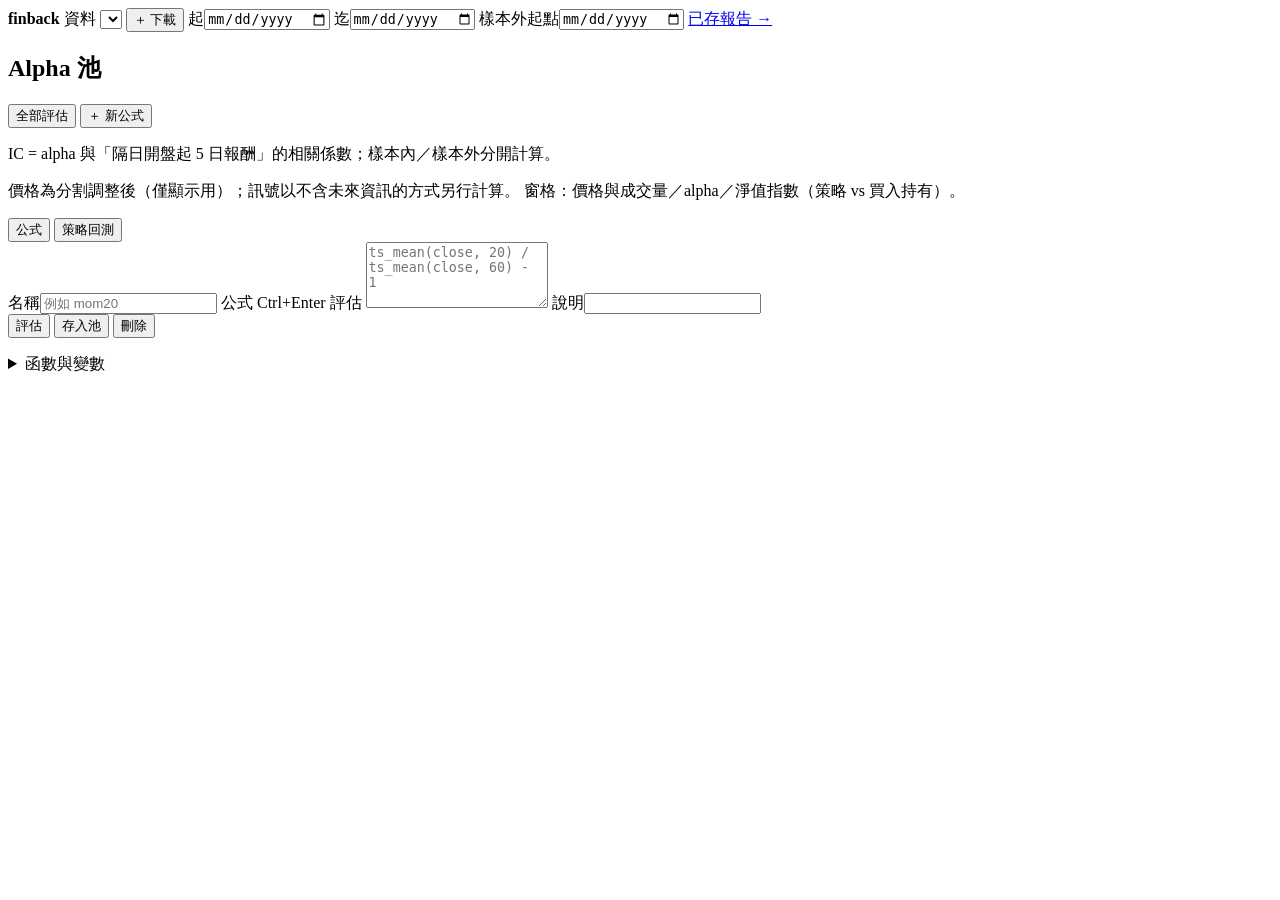
==== src/finback/web/workbench.html @ 5b3690ac "Add alpha research workbench, strategy engine and FinMind data - Strategy backtest engine: signal at" ====
<!doctype html>
<html lang="zh-Hant-TW">
<head>
  <meta charset="utf-8">
  <meta name="viewport" content="width=device-width, initial-scale=1">
  <title>finback 工作台</title>
  <link rel="stylesheet" href="/workbench.css">
</head>
<body>
  <header class="bar">
    <strong class="logo">finback</strong>
    <label class="field inline">
      <span>資料</span>
      <select id="dataset" aria-label="資料集"></select>
    </label>
    <button type="button" id="open-download" class="ghost">＋ 下載</button>
    <label class="field inline"><span>起</span><input type="date" id="start"></label>
    <label class="field inline"><span>迄</span><input type="date" id="end"></label>
    <label class="field inline" title="此日（含）之後為樣本外，用來檢驗沒有被調參看過的期間">
      <span>樣本外起點</span><input type="date" id="split">
    </label>
    <span class="spacer"></span>
    <a href="/reports" class="link">已存報告 →</a>
  </header>

  <form id="download-form" class="download" hidden>
    <strong>從 FinMind 下載日線</strong>
    <label class="field inline"><span>代號</span><input id="dl-symbol" value="0050" size="6" required></label>
    <label class="field inline"><span>起</span><input type="date" id="dl-start" value="2020-01-01" required></label>
    <label class="field inline"><span>迄</span><input type="date" id="dl-end" required></label>
    <button type="submit">下載</button>
    <button type="button" class="ghost" id="dl-cancel">取消</button>
    <span id="dl-status" class="muted" role="status"></span>
  </form>

  <div class="layout">
    <aside class="pool" aria-label="Alpha 池">
      <div class="pool-head">
        <h2>Alpha 池</h2>
        <div class="pool-actions">
          <button type="button" class="ghost small" id="eval-all" title="以 5 日預測期評估池內所有公式">全部評估</button>
          <button type="button" class="small" id="new-alpha">＋ 新公式</button>
        </div>
      </div>
      <ul id="pool-list"></ul>
      <p class="muted tiny">IC = alpha 與「隔日開盤起 5 日報酬」的相關係數；樣本內／樣本外分開計算。</p>
    </aside>

    <section class="chart-area">
      <div class="legend" id="legend" aria-live="off"></div>
      <div id="chart" class="chart"></div>
      <p class="muted tiny chart-note">價格為分割調整後（僅顯示用）；訊號以不含未來資訊的方式另行計算。
        窗格：價格與成交量／alpha／淨值指數（策略 vs 買入持有）。</p>
    </section>

    <aside class="panel">
      <div class="tabs" role="tablist">
        <button type="button" role="tab" data-tab="formula" aria-selected="true">公式</button>
        <button type="button" role="tab" data-tab="strategy" aria-selected="false">策略回測</button>
      </div>

      <section class="tab" id="tab-formula">
        <label class="field"><span>名稱</span><input id="alpha-name" placeholder="例如 mom20" autocomplete="off"></label>
        <label class="field"><span>公式 <span class="muted tiny">Ctrl+Enter 評估</span></span>
          <textarea id="alpha-expr" rows="4" spellcheck="false" placeholder="ts_mean(close, 20) / ts_mean(close, 60) - 1"></textarea>
        </label>
        <label class="field"><span>說明</span><input id="alpha-desc" autocomplete="off"></label>
        <div class="row">
          <button type="button" id="evaluate">評估</button>
          <button type="button" class="ghost" id="save-alpha">存入池</button>
          <button type="button" class="ghost danger" id="delete-alpha">刪除</button>
        </div>
        <p id="formula-msg" class="msg" role="status"></p>
        <div id="eval-result" hidden>
          <h3>預測力</h3>
          <div class="table-wrap"><table class="stats" id="ic-table"></table></div>
          <h3>分組報酬 <span class="muted tiny" id="q-title"></span></h3>
          <div id="quantile-chart" class="qchart"></div>
          <p class="muted tiny" id="eval-note"></p>
        </div>
        <details class="ref">
          <summary>函數與變數</summary>
          <dl id="ref-list"></dl>
        </details>
      </section>

      <section class="tab" id="tab-strategy" hidden>
        <label class="field"><span>策略類型</span>
          <select id="st-type">
            <option value="alpha">alpha 門檻（使用公式頁的公式）</option>
            <option value="sma_cross">均線交叉</option>
            <option value="momentum">動能</option>
            <option value="fixed_weight">固定比例再平衡</option>
            <option value="buy_and_hold">買入持有</option>
          </select>
        </label>
        <div id="st-params" class="grid2"></div>
        <details>
          <summary>資金與成本</summary>
          <div class="grid2">
            <label class="field"><span>本金</span><input type="number" id="cash" value="1000000" min="1" step="1000"></label>
            <label class="field"><span>交易單位（股）</span><input type="number" id="lot" value="1" min="1" step="1"></label>
            <label class="field"><span>手續費率</span><input type="number" id="c-rate" value="0.001425" step="0.000025" min="0"></label>
            <label class="field"><span>手續費折扣</span><input type="number" id="c-disc" value="1" step="0.05" min="0" max="1"></label>
            <label class="field"><span>最低手續費</span><input type="number" id="c-min" value="20" step="1" min="0"></label>
            <label class="field"><span>賣出交易稅</span><input type="number" id="c-tax" value="0.001" step="0.0005" min="0"></label>
          </div>
          <p class="muted tiny">ETF 交易稅 0.1%，一般股票 0.3%。皆為輸入假設，非券商報價。</p>
        </details>
        <div class="row">
          <button type="button" id="run">執行回測</button>
          <input id="save-name" placeholder="報告名稱（選填）" size="14" aria-label="報告名稱">
          <button type="button" class="ghost" id="save-report">另存報告</button>
        </div>
        <p id="strategy-msg" class="msg" role="status"></p>
        <div id="bt-result" hidden>
          <div class="table-wrap"><table class="stats" id="bt-table"></table></div>
          <h3>成交紀錄 <span class="muted tiny" id="trade-count"></span></h3>
          <div class="table-wrap trades"><table class="stats" id="trade-table"></table></div>
        </div>
      </section>
    </aside>
  </div>

  <script src="/vendor/lightweight-charts.js"></script>
  <script src="/workbench.js"></script>
</body>
</html>
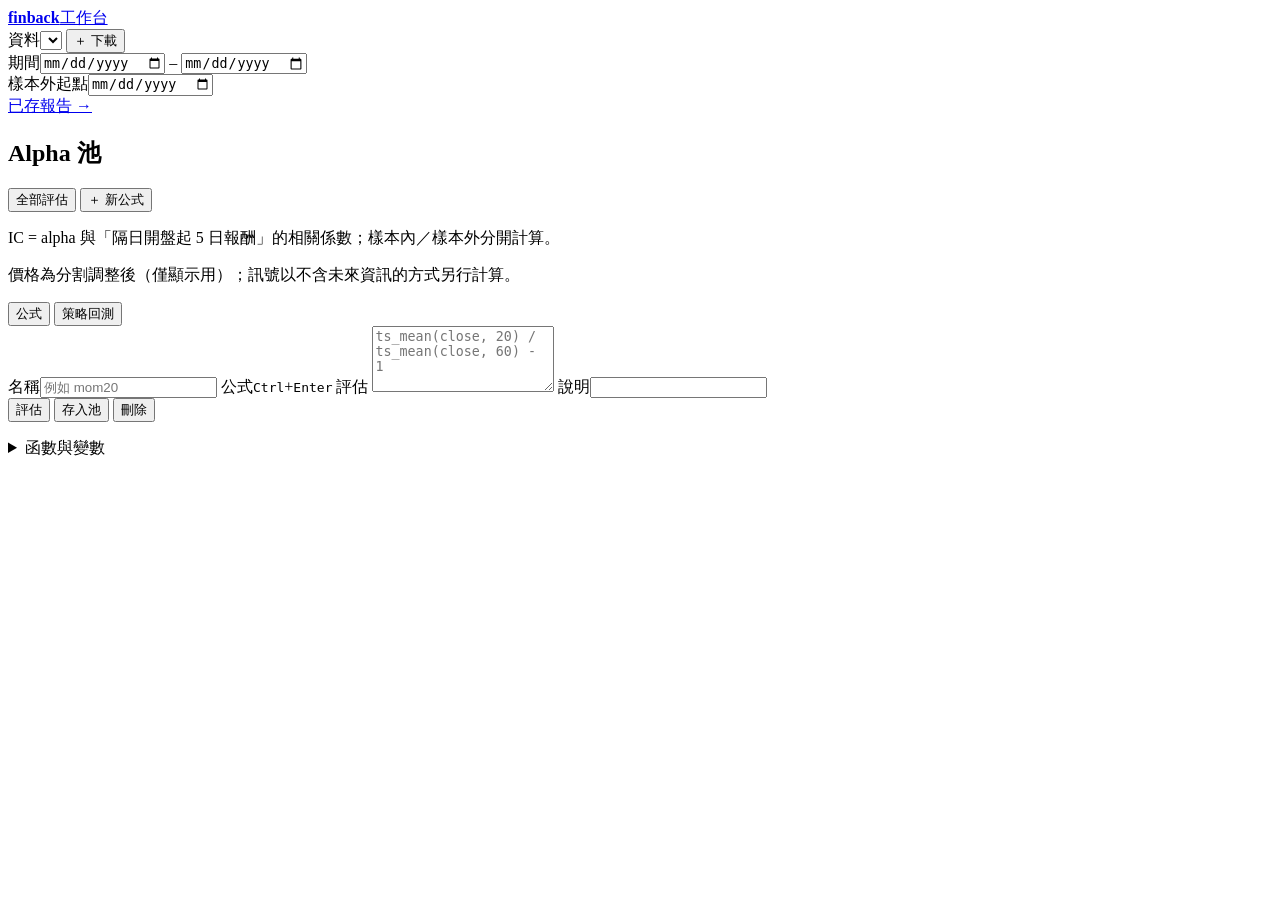
==== commit 96a82f24: "Polish workbench and report UI (design review pass) - Shared design tokens (spacing, type scale, rad" ====
--- a/src/finback/web/workbench.html
+++ b/src/finback/web/workbench.html
@@ -8,29 +8,36 @@
 </head>
 <body>
   <header class="bar">
-    <strong class="logo">finback</strong>
-    <label class="field inline">
-      <span>資料</span>
-      <select id="dataset" aria-label="資料集"></select>
-    </label>
-    <button type="button" id="open-download" class="ghost">＋ 下載</button>
-    <label class="field inline"><span>起</span><input type="date" id="start"></label>
-    <label class="field inline"><span>迄</span><input type="date" id="end"></label>
-    <label class="field inline" title="此日（含）之後為樣本外，用來檢驗沒有被調參看過的期間">
-      <span>樣本外起點</span><input type="date" id="split">
-    </label>
+    <a class="brand" href="/"><strong class="logo">finback</strong><span class="brand-sub">工作台</span></a>
+    <div class="bar-group">
+      <label class="field inline"><span>資料</span><select id="dataset" aria-label="資料集"></select></label>
+      <button type="button" id="open-download" class="ghost small">＋ 下載</button>
+    </div>
+    <div class="bar-group">
+      <label class="field inline"><span>期間</span><input type="date" id="start" aria-label="起始日"></label>
+      <span class="range-sep" aria-hidden="true">–</span>
+      <input type="date" id="end" aria-label="結束日">
+    </div>
+    <div class="bar-group">
+      <label class="field inline" title="此日（含）之後為樣本外，用來檢驗沒有被調參看過的期間">
+        <span>樣本外起點</span><input type="date" id="split">
+      </label>
+    </div>
     <span class="spacer"></span>
     <a href="/reports" class="link">已存報告 →</a>
   </header>
 
   <form id="download-form" class="download" hidden>
-    <strong>從 FinMind 下載日線</strong>
-    <label class="field inline"><span>代號</span><input id="dl-symbol" value="0050" size="6" required></label>
+    <strong>從 FinMind 下載</strong>
+    <label class="field inline"><span>類型</span>
+      <select id="dl-kind"><option value="stock">股票／ETF 日線</option><option value="options">台指選擇權（含加權指數）</option></select>
+    </label>
+    <label class="field inline" id="dl-symbol-field"><span>代號</span><input id="dl-symbol" value="0050" size="6"></label>
     <label class="field inline"><span>起</span><input type="date" id="dl-start" value="2020-01-01" required></label>
     <label class="field inline"><span>迄</span><input type="date" id="dl-end" required></label>
     <button type="submit">下載</button>
     <button type="button" class="ghost" id="dl-cancel">取消</button>
-    <span id="dl-status" class="muted" role="status"></span>
+    <span id="dl-status" class="note" role="status"></span>
   </form>
 
   <div class="layout">
@@ -43,29 +50,31 @@
         </div>
       </div>
       <ul id="pool-list"></ul>
-      <p class="muted tiny">IC = alpha 與「隔日開盤起 5 日報酬」的相關係數；樣本內／樣本外分開計算。</p>
+      <p class="note">IC = alpha 與「隔日開盤起 5 日報酬」的相關係數；樣本內／樣本外分開計算。</p>
     </aside>
 
     <section class="chart-area">
       <div class="legend" id="legend" aria-live="off"></div>
       <div id="chart" class="chart"></div>
-      <p class="muted tiny chart-note">價格為分割調整後（僅顯示用）；訊號以不含未來資訊的方式另行計算。
-        窗格：價格與成交量／alpha／淨值指數（策略 vs 買入持有）。</p>
+      <div class="pane-label" id="pane-label-1" hidden>alpha</div>
+      <div class="pane-label" id="pane-label-2" hidden>淨值指數　<i class="key k-strat"></i>策略　<i class="key k-bench"></i>買入持有</div>
+      <p class="tiny muted chart-note">價格為分割調整後（僅顯示用）；訊號以不含未來資訊的方式另行計算。</p>
     </section>
 
     <aside class="panel">
       <div class="tabs" role="tablist">
-        <button type="button" role="tab" data-tab="formula" aria-selected="true">公式</button>
-        <button type="button" role="tab" data-tab="strategy" aria-selected="false">策略回測</button>
+        <button type="button" role="tab" data-tab="formula" aria-selected="true" aria-controls="tab-formula">公式</button>
+        <button type="button" role="tab" data-tab="strategy" aria-selected="false" aria-controls="tab-strategy">策略回測</button>
+        <button type="button" role="tab" data-tab="options" aria-selected="false" aria-controls="tab-options" hidden>選擇權</button>
       </div>
 
-      <section class="tab" id="tab-formula">
+      <section class="tab" id="tab-formula" role="tabpanel">
         <label class="field"><span>名稱</span><input id="alpha-name" placeholder="例如 mom20" autocomplete="off"></label>
-        <label class="field"><span>公式 <span class="muted tiny">Ctrl+Enter 評估</span></span>
+        <label class="field"><span>公式<span class="hint-key"><kbd>Ctrl</kbd>+<kbd>Enter</kbd> 評估</span></span>
           <textarea id="alpha-expr" rows="4" spellcheck="false" placeholder="ts_mean(close, 20) / ts_mean(close, 60) - 1"></textarea>
         </label>
         <label class="field"><span>說明</span><input id="alpha-desc" autocomplete="off"></label>
-        <div class="row">
+        <div class="actions static">
           <button type="button" id="evaluate">評估</button>
           <button type="button" class="ghost" id="save-alpha">存入池</button>
           <button type="button" class="ghost danger" id="delete-alpha">刪除</button>
@@ -74,50 +83,110 @@
         <div id="eval-result" hidden>
           <h3>預測力</h3>
           <div class="table-wrap"><table class="stats" id="ic-table"></table></div>
-          <h3>分組報酬 <span class="muted tiny" id="q-title"></span></h3>
+          <h3>分組報酬</h3>
+          <p class="note" id="q-title"></p>
           <div id="quantile-chart" class="qchart"></div>
-          <p class="muted tiny" id="eval-note"></p>
+          <p class="note" id="eval-note"></p>
         </div>
-        <details class="ref">
+        <details class="ref section">
           <summary>函數與變數</summary>
           <dl id="ref-list"></dl>
         </details>
       </section>
 
-      <section class="tab" id="tab-strategy" hidden>
-        <label class="field"><span>策略類型</span>
-          <select id="st-type">
-            <option value="alpha">alpha 門檻（使用公式頁的公式）</option>
-            <option value="sma_cross">均線交叉</option>
-            <option value="momentum">動能</option>
-            <option value="fixed_weight">固定比例再平衡</option>
-            <option value="buy_and_hold">買入持有</option>
-          </select>
-        </label>
-        <div id="st-params" class="grid2"></div>
-        <details>
+      <section class="tab" id="tab-strategy" role="tabpanel" hidden>
+        <div class="actions">
+          <button type="button" id="run">執行回測</button>
+          <div class="save-group"><input id="save-name" placeholder="報告名稱（另存時必填）" aria-label="報告名稱"><button type="button" class="ghost" id="save-report">另存報告</button></div>
+        </div>
+        <details class="section" open>
+          <summary>策略</summary>
+          <div class="section-body">
+            <label class="field"><span>策略類型</span>
+              <select id="st-type">
+                <option value="alpha">alpha 門檻（使用公式頁的公式）</option>
+                <option value="sma_cross">均線交叉</option>
+                <option value="momentum">動能</option>
+                <option value="fixed_weight">固定比例再平衡</option>
+                <option value="buy_and_hold">買入持有</option>
+              </select>
+            </label>
+            <div id="st-params" class="grid2"></div>
+          </div>
+        </details>
+        <details class="section">
           <summary>資金與成本</summary>
-          <div class="grid2">
-            <label class="field"><span>本金</span><input type="number" id="cash" value="1000000" min="1" step="1000"></label>
-            <label class="field"><span>交易單位（股）</span><input type="number" id="lot" value="1" min="1" step="1"></label>
-            <label class="field"><span>手續費率</span><input type="number" id="c-rate" value="0.001425" step="0.000025" min="0"></label>
-            <label class="field"><span>手續費折扣</span><input type="number" id="c-disc" value="1" step="0.05" min="0" max="1"></label>
-            <label class="field"><span>最低手續費</span><input type="number" id="c-min" value="20" step="1" min="0"></label>
-            <label class="field"><span>賣出交易稅</span><input type="number" id="c-tax" value="0.001" step="0.0005" min="0"></label>
+          <div class="section-body">
+            <div class="grid2">
+              <label class="field"><span>本金</span><input type="number" id="cash" value="1000000" min="1" step="1000"></label>
+              <label class="field"><span>交易單位（股）</span><input type="number" id="lot" value="1" min="1" step="1"></label>
+              <label class="field"><span>手續費率</span><input type="number" id="c-rate" value="0.001425" step="0.000025" min="0"></label>
+              <label class="field"><span>手續費折扣</span><input type="number" id="c-disc" value="1" step="0.05" min="0" max="1"></label>
+              <label class="field"><span>最低手續費</span><input type="number" id="c-min" value="20" step="1" min="0"></label>
+              <label class="field"><span>賣出交易稅</span><input type="number" id="c-tax" value="0.001" step="0.0005" min="0"></label>
+            </div>
+            <p class="note">ETF 交易稅 0.1%，一般股票 0.3%。皆為輸入假設，非券商報價。</p>
           </div>
-          <p class="muted tiny">ETF 交易稅 0.1%，一般股票 0.3%。皆為輸入假設，非券商報價。</p>
         </details>
-        <div class="row">
-          <button type="button" id="run">執行回測</button>
-          <input id="save-name" placeholder="報告名稱（選填）" size="14" aria-label="報告名稱">
-          <button type="button" class="ghost" id="save-report">另存報告</button>
-        </div>
         <p id="strategy-msg" class="msg" role="status"></p>
         <div id="bt-result" hidden>
           <div class="table-wrap"><table class="stats" id="bt-table"></table></div>
           <h3>成交紀錄 <span class="muted tiny" id="trade-count"></span></h3>
           <div class="table-wrap trades"><table class="stats" id="trade-table"></table></div>
         </div>
+      </section>
+
+      <section class="tab" id="tab-options" role="tabpanel" hidden>
+        <div class="actions">
+          <button type="button" id="op-run">執行選擇權回測</button>
+          <div class="save-group"><input id="op-save-name" placeholder="報告名稱（另存時必填）" aria-label="選擇權報告名稱"><button type="button" class="ghost" id="op-save">另存報告</button></div>
+        </div>
+        <p class="note">用「公式」頁目前的 alpha（以加權指數計算）決定方向：偏多買買權、偏空買賣權，其餘空手。
+          收盤後產生訊號並以當日資訊選約，隔日以該契約開盤價成交；沒有成交量就不成交。</p>
+        <details class="section" open>
+          <summary>進場規則</summary>
+          <div class="section-body">
+            <div class="grid2" id="op-params">
+              <label class="field"><span>偏多進場（alpha &gt;）</span><input type="number" data-op="long_entry" value="0.01" step="0.005"></label>
+              <label class="field"><span>偏多出場（alpha &lt;）</span><input type="number" data-op="long_exit" value="0" step="0.005"></label>
+              <label class="field"><span>偏空進場（alpha &lt;）</span><input type="number" data-op="short_entry" value="-0.01" step="0.005"></label>
+              <label class="field"><span>偏空出場（alpha &gt;）</span><input type="number" data-op="short_exit" value="0" step="0.005"></label>
+            </div>
+            <label class="toggle"><input type="checkbox" data-op="allow_puts" checked> 偏空時買賣權</label>
+          </div>
+        </details>
+        <details class="section" open>
+          <summary>契約選擇</summary>
+          <div class="section-body grid2">
+            <label class="field"><span>契約</span><select data-op="series"><option value="monthly">只用月選</option><option value="all">含週選</option></select></label>
+            <label class="field"><span>價外檔數（0 = 價平）</span><input type="number" data-op="moneyness_steps" value="0" step="1"></label>
+            <label class="field"><span>最短到期天數</span><input type="number" data-op="min_days_to_expiry" value="10" step="1" min="0"></label>
+            <label class="field"><span>到期前換月天數</span><input type="number" data-op="roll_days" value="2" step="1" min="0"></label>
+          </div>
+        </details>
+        <details class="section">
+          <summary>資金與成本</summary>
+          <div class="section-body grid2">
+            <label class="field"><span>每次權利金占淨值</span><input type="number" data-op="premium_fraction" value="0.05" step="0.01" min="0.01" max="1"></label>
+            <label class="field"><span>本金</span><input type="number" data-op="initial_cash" value="1000000" step="10000" min="1"></label>
+            <label class="field"><span>每口手續費（單邊）</span><input type="number" data-op="commission" value="25" step="1" min="0"></label>
+            <label class="field"><span>交易稅率</span><input type="number" data-op="tax_rate" value="0.001" step="0.0005" min="0"></label>
+          </div>
+        </details>
+        <p id="options-msg" class="msg" role="status"></p>
+        <div id="op-result" hidden>
+          <div class="table-wrap"><table class="stats" id="op-table"></table></div>
+          <p class="note" id="op-summary"></p>
+          <h3>交易紀錄 <span class="muted tiny" id="op-trade-count"></span></h3>
+          <div class="table-wrap trades"><table class="stats" id="op-trades"></table></div>
+        </div>
+        <h3>契約鏈 <span class="muted tiny">點圖上任一天可切換日期</span></h3>
+        <div class="actions static">
+          <input type="date" id="chain-date" aria-label="契約鏈日期">
+          <select id="chain-contract" aria-label="契約月份"></select>
+        </div>
+        <p class="note" id="chain-info"></p>
+        <div class="table-wrap trades chain-wrap"><table class="stats chain" id="chain-table"></table></div>
       </section>
     </aside>
   </div>
